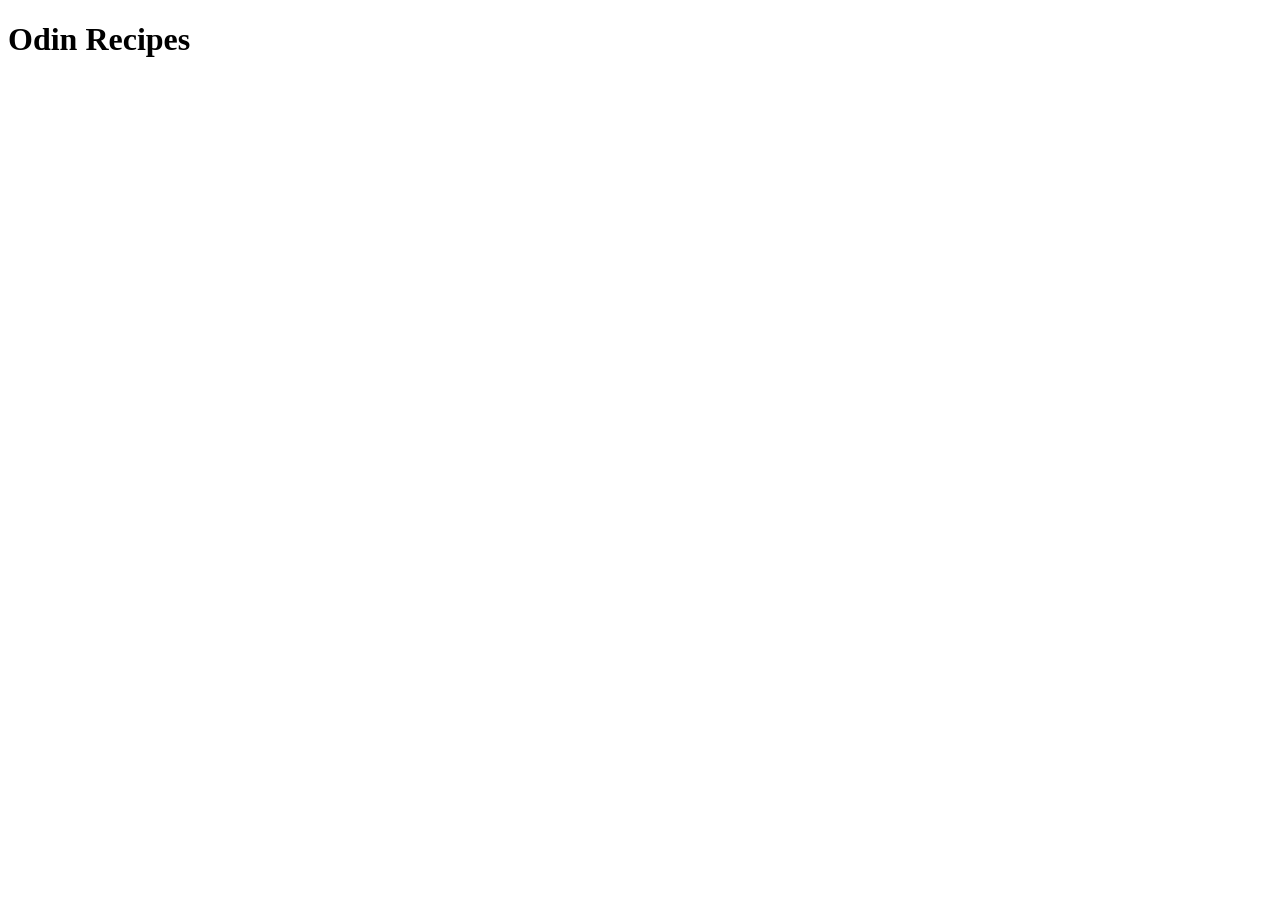
==== index.html @ e5835427 "Add homepage" ====
<!DOCTYPE html>
<html lang="en">
<head>
    <meta charset="UTF-8">
    <meta name="viewport" content="width=device-width, initial-scale=1.0">
    <title>Odin Recipes</title>
</head>
<body>
    <h1>Odin Recipes</h1>
</body>
</html>
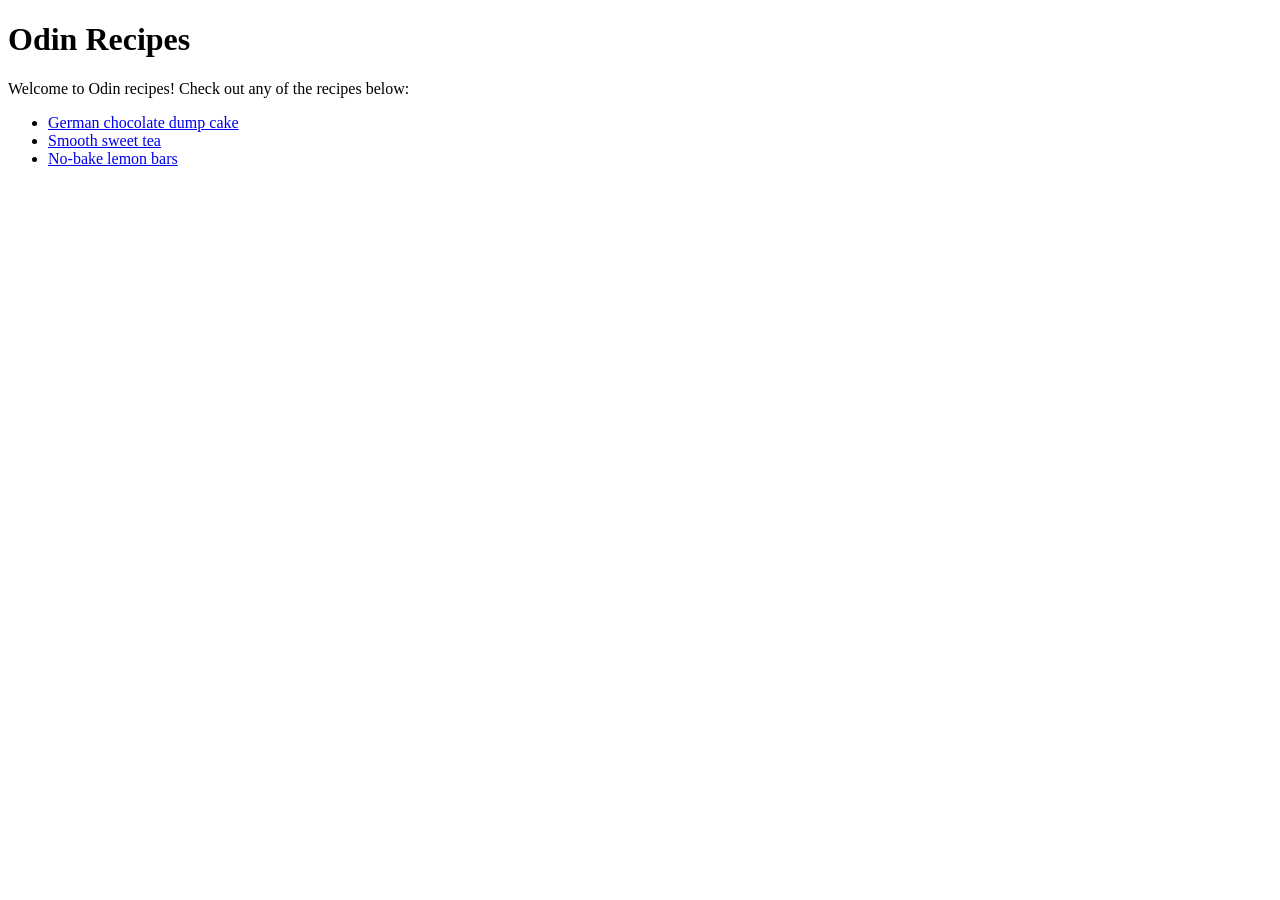
==== commit ca8279ca: "Update homepage to list new recipes" ====
--- a/index.html
+++ b/index.html
@@ -7,5 +7,12 @@
 </head>
 <body>
     <h1>Odin Recipes</h1>
+    <p>Welcome to Odin recipes! Check out any of the recipes below:</p>
+
+    <ul>
+        <li><a href="recipes/german_chocolate_dump_cake.html">German chocolate dump cake</a></li>
+        <li><a href="recipes/smooth_sweet_tea.html">Smooth sweet tea</a></li>
+        <li><a href="recipes/no-bake_lemon_bars.html">No-bake lemon bars</a></li>
+    </ul>
 </body>
 </html>
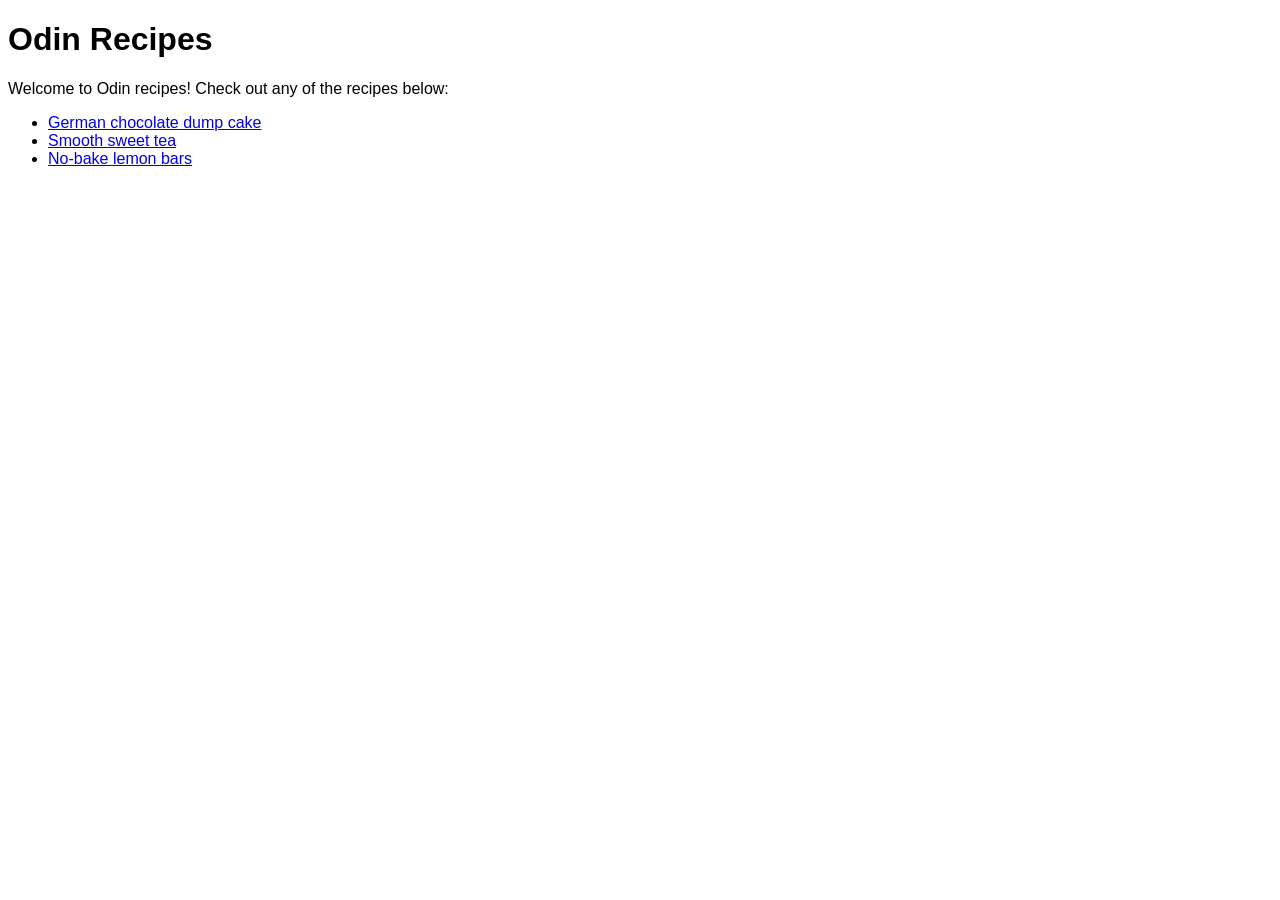
==== commit 589050fa: "Link style.css to .html files" ====
--- a/index.html
+++ b/index.html
@@ -4,6 +4,7 @@
     <meta charset="UTF-8">
     <meta name="viewport" content="width=device-width, initial-scale=1.0">
     <title>Odin Recipes</title>
+    <link rel="stylesheet" href="style.css">
 </head>
 <body>
     <h1>Odin Recipes</h1>
--- a/style.css
+++ b/style.css
@@ -0,0 +1,3 @@
+body {
+    font-family: Tahoma, sans-serif, 'Courier New', monospace;
+}
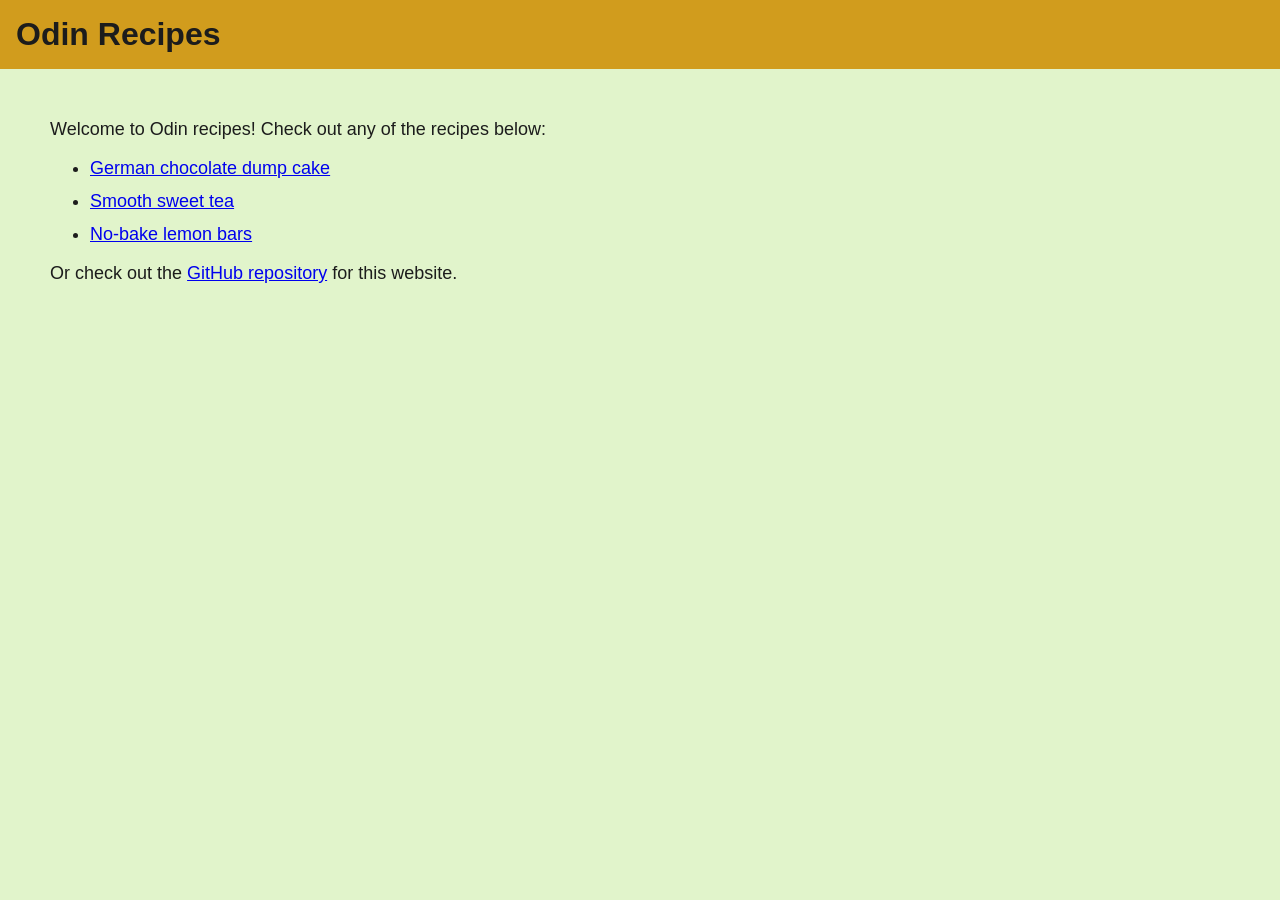
==== commit b14e4f22: "Add GitHub repository link to home page" ====
--- a/index.html
+++ b/index.html
@@ -8,12 +8,17 @@
 </head>
 <body>
     <h1>Odin Recipes</h1>
-    <p>Welcome to Odin recipes! Check out any of the recipes below:</p>
 
-    <ul>
-        <li><a href="recipes/german_chocolate_dump_cake.html">German chocolate dump cake</a></li>
-        <li><a href="recipes/smooth_sweet_tea.html">Smooth sweet tea</a></li>
-        <li><a href="recipes/no-bake_lemon_bars.html">No-bake lemon bars</a></li>
-    </ul>
+    <div class="content">
+        <p>Welcome to Odin recipes! Check out any of the recipes below:</p>
+
+        <ul>
+            <li><a href="recipes/german_chocolate_dump_cake.html">German chocolate dump cake</a></li>
+            <li><a href="recipes/smooth_sweet_tea.html">Smooth sweet tea</a></li>
+            <li><a href="recipes/no-bake_lemon_bars.html">No-bake lemon bars</a></li>
+        </ul>
+
+        <p>Or check out the <a href="https://github.com/riposte-dev/odin-recipes">GitHub repository</a> for this website.</p>
+    </div>
 </body>
 </html>
--- a/style.css
+++ b/style.css
@@ -1,3 +1,43 @@
 body {
+    background-color: #e1f4cb; /* Edit website background color */
+    margin: 0; /* Remove default margin */
+    /* Default text  (p, ol, ul, a) */
     font-family: Tahoma, sans-serif, 'Courier New', monospace;
+    font-size: 18px;
+    color: #1C1C1C;
+}
+
+h1 {
+    background-color: #D19C1D;
+    font-size: 32px;
+    padding: 16px;
+    margin-top: 0px;
+}
+
+h2 {
+    font-size: 24px;
+}
+
+img {
+    /* It seems height is set to auto by default so no need to define it */
+    width: 40%;
+    border-radius: 32px; /* Add rounded effect! */
+}
+
+li {
+    margin-bottom: 12px; /* Add space between list items */
+}
+
+.content {
+    margin: 50px;
+}
+
+/* For the redirectory link at the bottom of the page */
+.footer-link {
+    display: block; /* <a> is an inline element! */
+    background-color: #717568;
+    font-size: 18px;
+    padding: 16px;
+    width: 100%;
+    color: #E1F4CB;
 }
